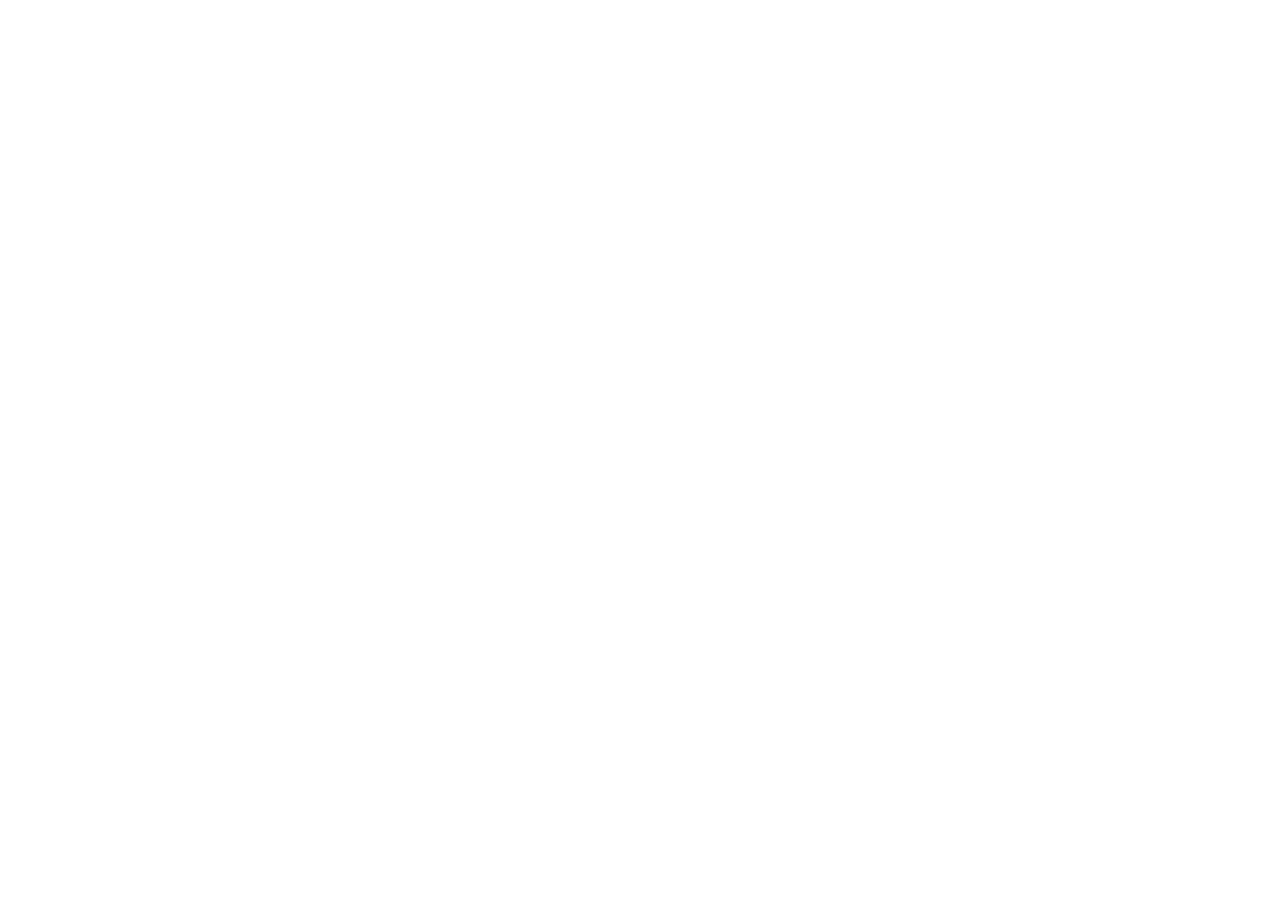
==== index.html @ cbbea2a4 "Readd google analytics (homepage only)" ====
<!DOCTYPE html>
<html>
  <head>
    <!-- Google tag (gtag.js) -->
<script async src="https://www.googletagmanager.com/gtag/js?id=G-KVNYG5VNX6"></script>
<script>
  window.dataLayer = window.dataLayer || [];
  function gtag(){dataLayer.push(arguments);}
  gtag('js', new Date());

  gtag('config', 'G-KVNYG5VNX6');
</script>

     <title>Redirecting...</title>
    <meta http-equiv="Refresh" content="0; url='https://tylerpalko.github.io/gamehub'" />
  </head>
  <body>
    <p>Redirecting...</p>
    <a href="https://tylerpalko.github.io/gamehub"> </a>
  </body>
</html>
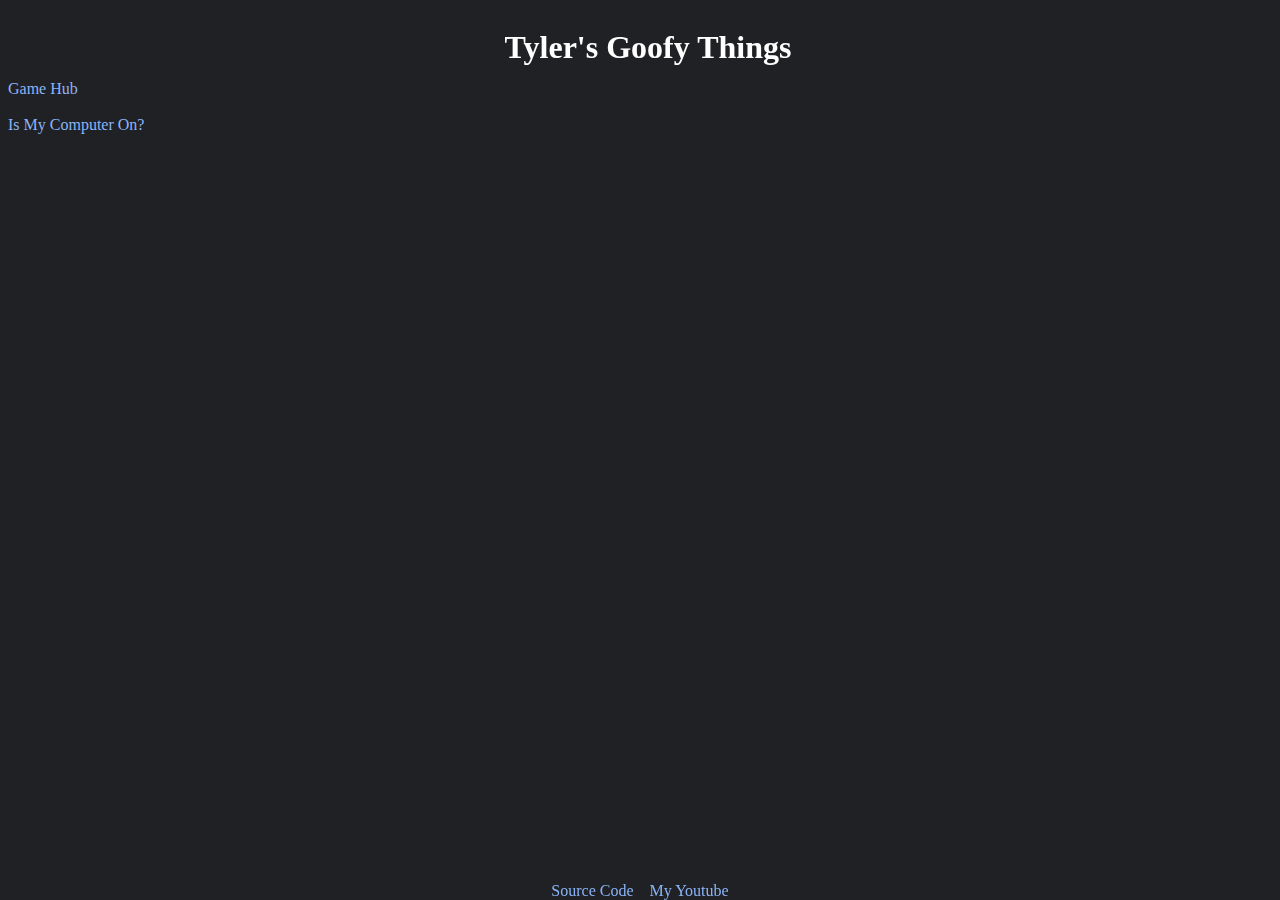
==== commit debf5e16: "Forgot to add favicon" ====
--- a/index.html
+++ b/index.html
@@ -1,7 +1,7 @@
 <!DOCTYPE html>
 <html>
-  <head>
-    <!-- Google tag (gtag.js) -->
+    <head>
+      <!-- Google tag (gtag.js) -->
 <script async src="https://www.googletagmanager.com/gtag/js?id=G-KVNYG5VNX6"></script>
 <script>
   window.dataLayer = window.dataLayer || [];
@@ -11,11 +11,67 @@
   gtag('config', 'G-KVNYG5VNX6');
 </script>
 
-     <title>Redirecting...</title>
-    <meta http-equiv="Refresh" content="0; url='https://tylerpalko.github.io/gamehub'" />
-  </head>
-  <body>
-    <p>Redirecting...</p>
-    <a href="https://tylerpalko.github.io/gamehub"> </a>
-  </body>
+    <meta charset="UTF-8">
+    <meta name="description" content="My goofy things.">
+    <meta name="author" content="Tyler Palko">
+    <meta name="viewport" content="width=device-width, initial-scale=1.0">
+    <title>Tyler's Game Hub</title>
+    <link rel="icon" type="image/x-icon" href="favicon.ico">
+        <style>
+body{
+background-color: #202124;
+color: #ffffff;
+}
+.heading {
+   text-align: center;
+   position: fixed;
+   width: 100%;
+            }
+
+.footer {
+   position: fixed;
+   left: 0;
+   bottom:0;
+   width: 100%;
+   text-align: center;
+}
+            a:link {
+  color: #8ab4f8;
+  background-color: transparent;
+  text-decoration: none;
+}
+a:visited {
+  color: #c58af9;
+  background-color: transparent;
+  text-decoration: none;
+}
+a:hover {
+  color: #c58af9;
+  background-color: transparent;
+  text-decoration: underline;
+}
+    </style>
+
+
+
+    </head>
+
+    <body>
+    <div class="heading">
+    <h1>Tyler's Goofy Things</h1>
+    </div>
+<br><br><br><br>
+        <div>
+        <a href="gamehub">Game Hub</a>
+        <br><br>
+        <a href="Is-My-Computer-ON">Is My Computer On?</a>
+        </div>
+        <footer>
+            <div class="footer">
+            <a href="https://github.com/TylerPalko/gamehub">Source Code</a>
+            <a>&nbsp;&nbsp;</a>
+            <a href="https://www.youtube.com/channel/UC8Sz_LcrkLErkxXbWKlW59A">My Youtube</a>
+        </div>
+        </footer>
+    </body>
 </html>
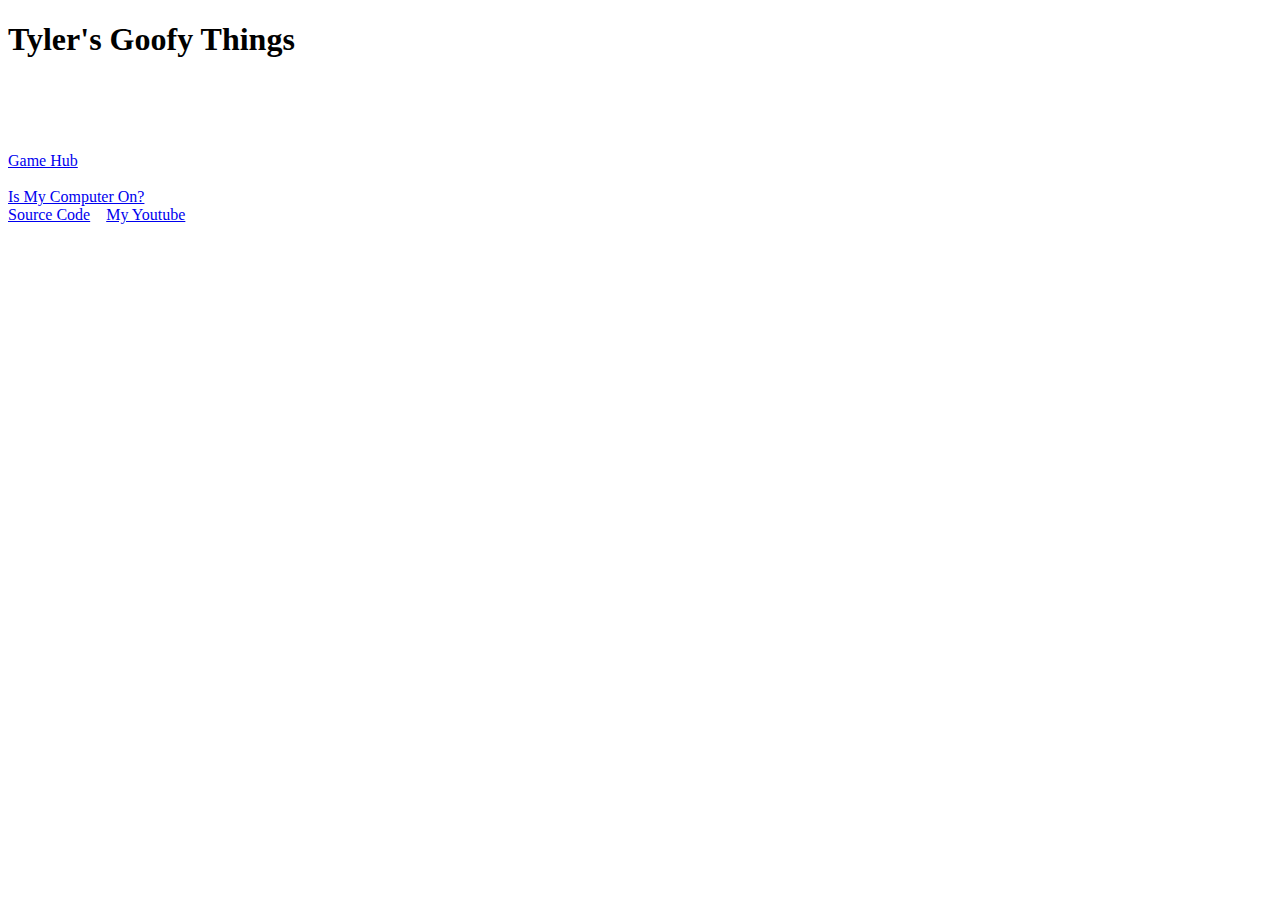
==== commit d5a4bc37: "Update index.html" ====
--- a/index.html
+++ b/index.html
@@ -17,42 +17,7 @@
     <meta name="viewport" content="width=device-width, initial-scale=1.0">
     <title>Tyler's Game Hub</title>
     <link rel="icon" type="image/x-icon" href="favicon.ico">
-        <style>
-body{
-background-color: #202124;
-color: #ffffff;
-}
-.heading {
-   text-align: center;
-   position: fixed;
-   width: 100%;
-            }
-
-.footer {
-   position: fixed;
-   left: 0;
-   bottom:0;
-   width: 100%;
-   text-align: center;
-}
-            a:link {
-  color: #8ab4f8;
-  background-color: transparent;
-  text-decoration: none;
-}
-a:visited {
-  color: #c58af9;
-  background-color: transparent;
-  text-decoration: none;
-}
-a:hover {
-  color: #c58af9;
-  background-color: transparent;
-  text-decoration: underline;
-}
-    </style>
-
-
+    <link rel="stylesheet" href="style.css" />
 
     </head>
 
@@ -69,7 +34,7 @@
         <footer>
             <div class="footer">
             <a href="https://github.com/TylerPalko/gamehub">Source Code</a>
-            <a>&nbsp;&nbsp;</a>
+            &nbsp;&nbsp;
             <a href="https://www.youtube.com/channel/UC8Sz_LcrkLErkxXbWKlW59A">My Youtube</a>
         </div>
         </footer>
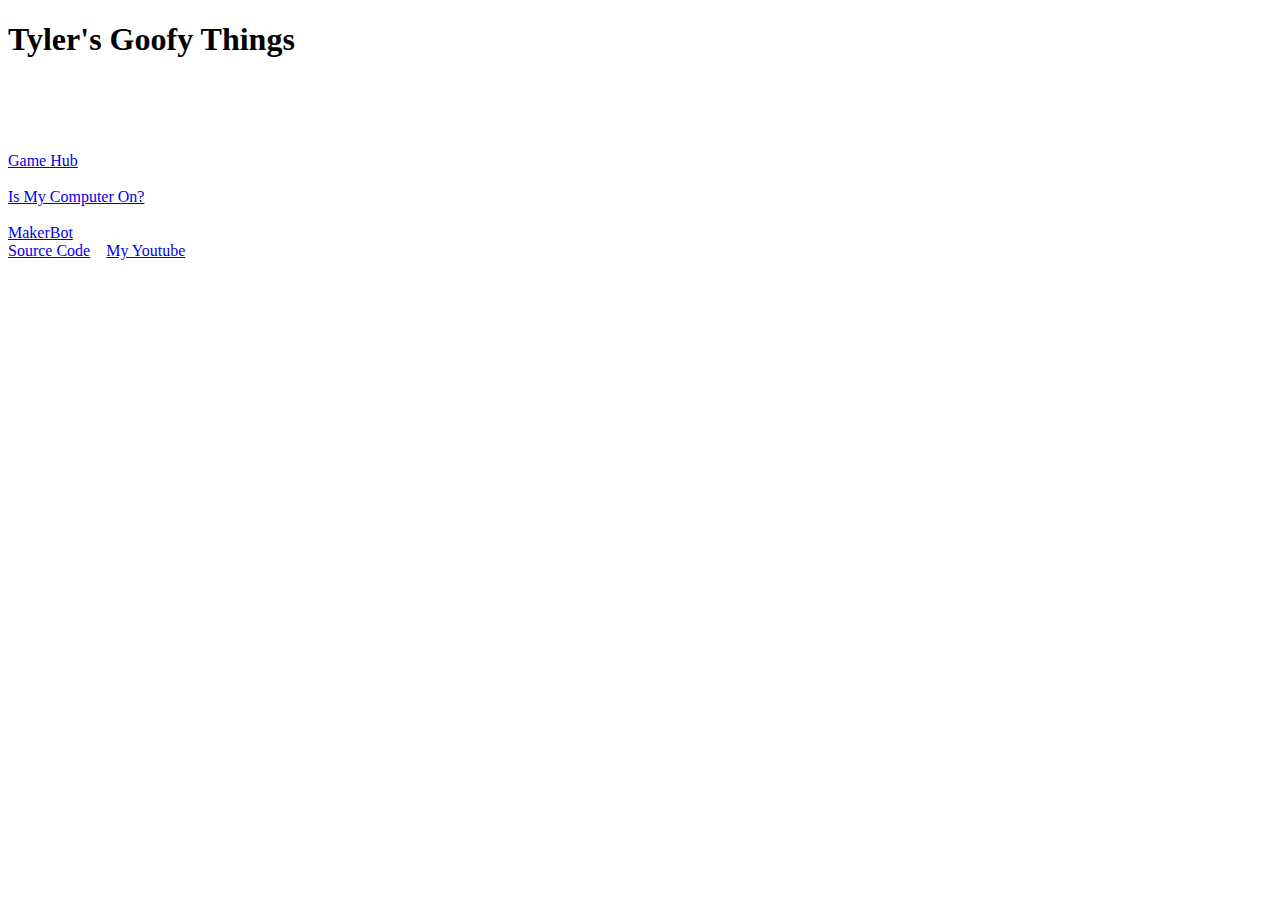
==== commit e852b179: "Add a new site" ====
--- a/index.html
+++ b/index.html
@@ -15,7 +15,7 @@
     <meta name="description" content="My goofy things.">
     <meta name="author" content="Tyler Palko">
     <meta name="viewport" content="width=device-width, initial-scale=1.0">
-    <title>Tyler's Game Hub</title>
+    <title>Tyler's Goofy Things</title>
     <link rel="icon" type="image/x-icon" href="favicon.ico">
     <link rel="stylesheet" href="style.css" />
 
@@ -30,6 +30,8 @@
         <a href="gamehub">Game Hub</a>
         <br><br>
         <a href="Is-My-Computer-ON">Is My Computer On?</a>
+        <br><br>
+        <a href="MakerBot">MakerBot</a>
         </div>
         <footer>
             <div class="footer">
@@ -39,4 +41,4 @@
         </div>
         </footer>
     </body>
-</html>
+</html>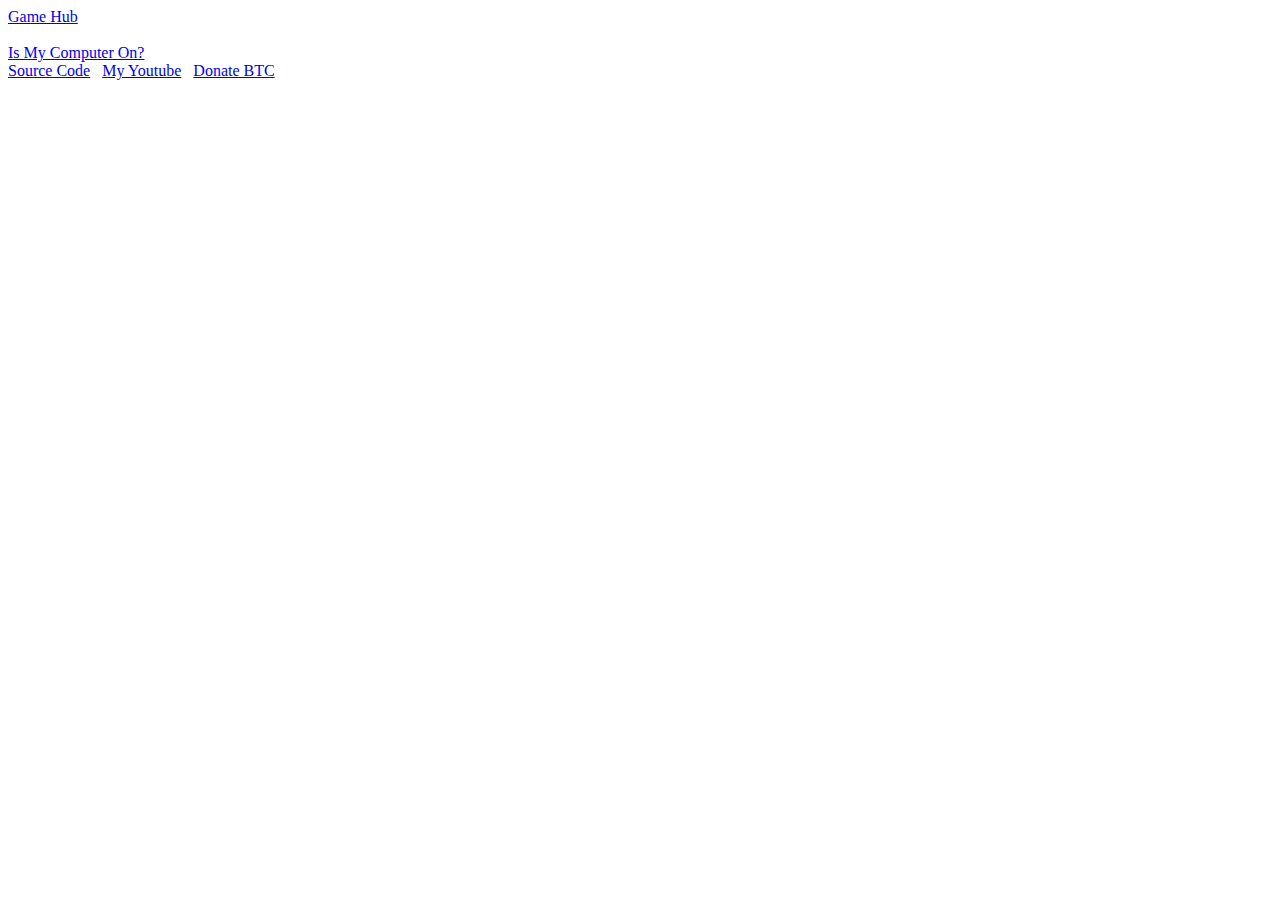
==== commit d9d5c9b3: "Add BTC donation URL" ====
--- a/index.html
+++ b/index.html
@@ -1,44 +1,30 @@
 <!DOCTYPE html>
 <html>
     <head>
-      <!-- Google tag (gtag.js) -->
-<script async src="https://www.googletagmanager.com/gtag/js?id=G-KVNYG5VNX6"></script>
-<script>
-  window.dataLayer = window.dataLayer || [];
-  function gtag(){dataLayer.push(arguments);}
-  gtag('js', new Date());
-
-  gtag('config', 'G-KVNYG5VNX6');
-</script>
-
     <meta charset="UTF-8">
     <meta name="description" content="My goofy things.">
     <meta name="author" content="Tyler Palko">
     <meta name="viewport" content="width=device-width, initial-scale=1.0">
-    <title>Tyler's Goofy Things</title>
+    <title>Home Page</title>
     <link rel="icon" type="image/x-icon" href="favicon.ico">
     <link rel="stylesheet" href="style.css" />
 
     </head>
 
     <body>
-    <div class="heading">
-    <h1>Tyler's Goofy Things</h1>
-    </div>
-<br><br><br><br>
         <div>
         <a href="gamehub">Game Hub</a>
         <br><br>
         <a href="Is-My-Computer-ON">Is My Computer On?</a>
-        <br><br>
-        <a href="MakerBot">MakerBot</a>
         </div>
         <footer>
             <div class="footer">
-            <a href="https://github.com/TylerPalko/gamehub">Source Code</a>
-            &nbsp;&nbsp;
-            <a href="https://www.youtube.com/channel/UC8Sz_LcrkLErkxXbWKlW59A">My Youtube</a>
+              <a href="https://github.com/TylerPalko/gamehub">Source Code</a>
+              &nbsp;
+              <a href="https://www.youtube.com/channel/UC8Sz_LcrkLErkxXbWKlW59A">My Youtube</a>
+              &nbsp;
+              <a href="bitcoin:bc1q5072l0wec75kvatudg3qh8zxk40dmem0d0zu0kzszemxc87qqv9s9z608y">Donate BTC</a>
         </div>
         </footer>
     </body>
-</html>+</html>
